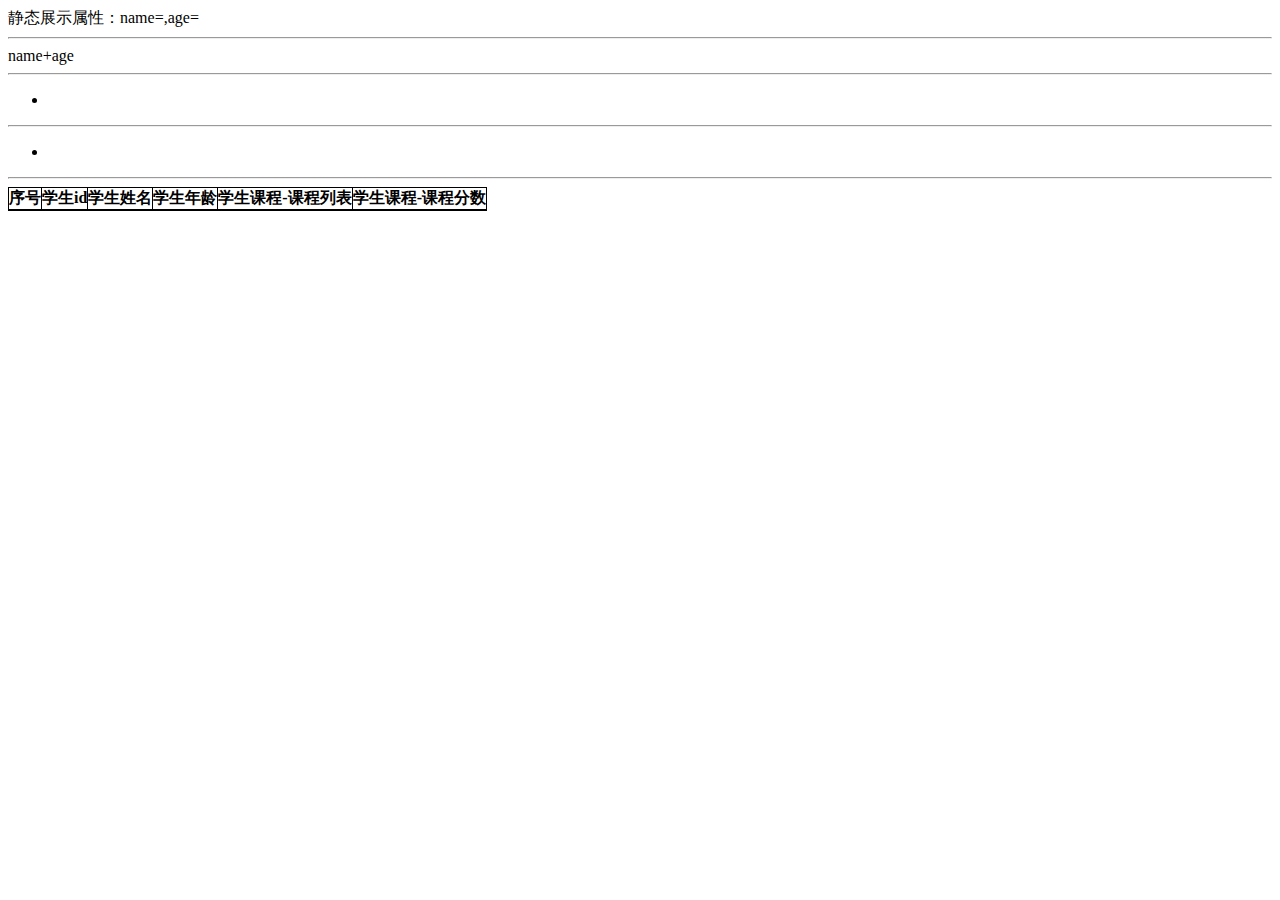
==== springcloudactivi5/src/main/resources/templates/thymeleaf.html @ c8d5ed39 "流程图修改" ====
<!DOCTYPE html>
<html xmlns:th="http://www.thymeleaf.org">
<head>
<meta charset="UTF-8"></meta>
<title>thymeleaf学习</title>
<style type="text/css">
        table {
            border: 1px solid black;
            text-align: center;
            border-collapse: collapse;
        }
        table thead th {
            border: 1px solid black;
        }
        table tbody td {
            border: 1px solid black;
        }
    </style>
</head>
<body>
	静态展示属性：name=<span th:text="${name}"></span>,age=<span th:text="${age}"></span>
	<hr/>
	name+age  <span th:text="${name}+${age}"></span>
	<hr/>
	<ul>
	<li th:each="var:${list}"><span th:text="${var}"></span></li>	
	</ul>
	<hr/>
	<ul>
	<li th:each="var:${arr}"><span th:text="${var}"></span></li>	
	</ul>
	<hr/>
	 <table cellpadding="0" cellspacing="0">
        <thead>
            <th>序号</th>
            <th>学生id</th>
            <th>学生姓名</th>
            <th>学生年龄</th>
            <th>学生课程-课程列表</th>
            <th>学生课程-课程分数</th>
        </thead>
        <tbody>
            <tr th:each="entries,stat:${resultList}" th:style="'background-color:'+@{${stat.odd}?'#F2F2F2'}">
                <td th:text="${stat.count}"></td>
                <td th:text="${entries['sid']}"></td>
                <td th:text="${entries['sname']}"></td>
                <td th:text="${entries['sage']}"></td>
                <!-- 写法一：
                <td th:text="${entries['scourse']['cname']}"></td>
                <td th:text="${entries['scourse']['cscore']}"></td>-->
                <!-- 写法二：
                <td th:text="*{entries['scourse']['cname']}"></td>
                <td th:text="*{entries['scourse']['cscore']}"></td>-->
                <!-- 写法三：-->
                <td th:object="${entries['scourse']}">
                    <span th:text="*{['cname']}"></span>
                </td>
                <td th:object="${entries['scourse']}">
                    <span th:text="*{['cscore']}"></span>
                </td>
            </tr>
        </tbody>
    </table>
</body>
</html>
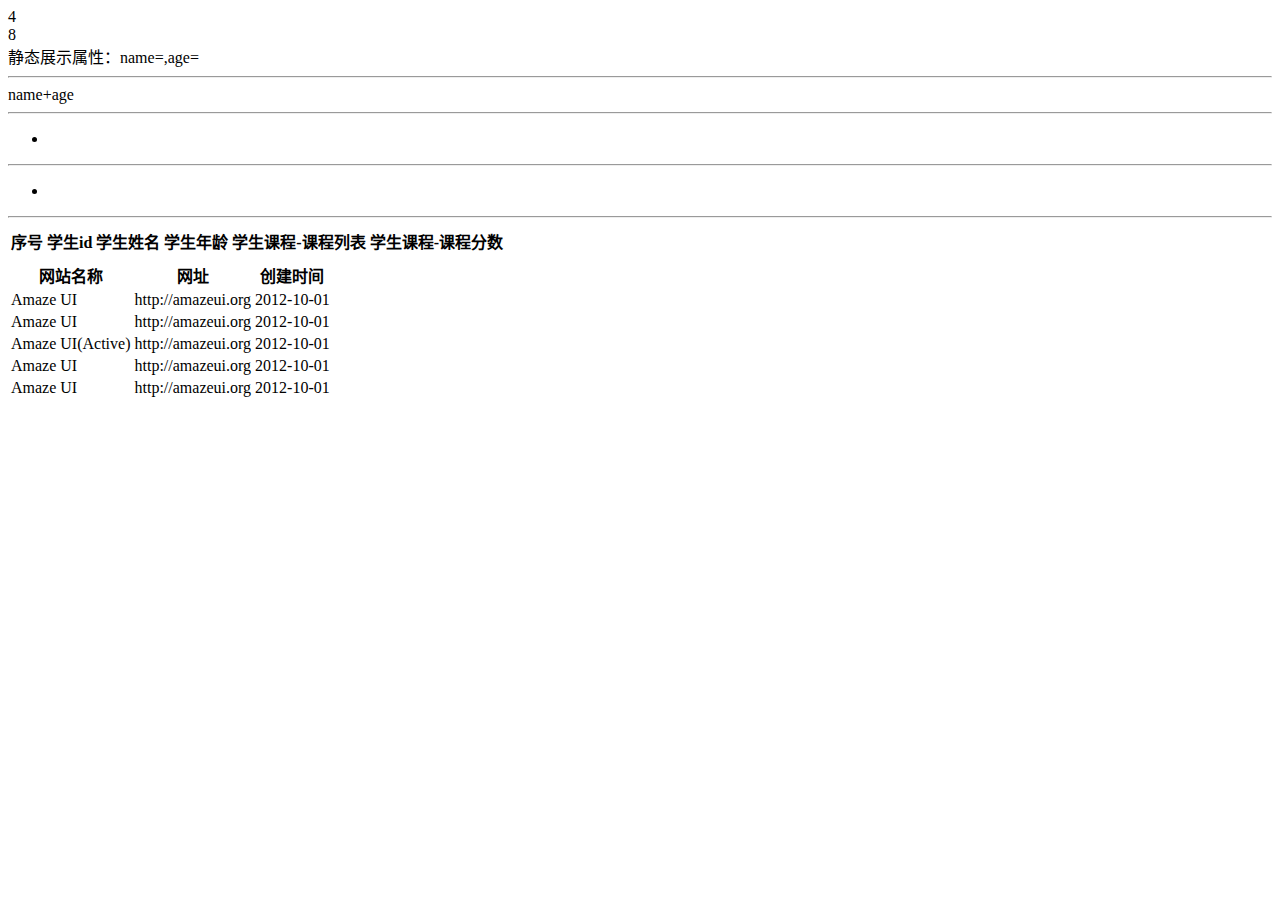
==== commit 8e2fe634: "集成vue" ====
--- a/springcloudactivi5/src/main/resources/templates/thymeleaf.html
+++ b/springcloudactivi5/src/main/resources/templates/thymeleaf.html
@@ -1,23 +1,20 @@
 <!DOCTYPE html>
-<html xmlns:th="http://www.thymeleaf.org">
+<html  lang="zh-CN" 
+xmlns:th="http://www.thymeleaf.org"
+>
+<!-- xmlns:layout="http://www.ultraq.net.nz/thymeleaf/layout"
+layout:decorator="common/common" -->
 <head>
 <meta charset="UTF-8"></meta>
 <title>thymeleaf学习</title>
-<style type="text/css">
-        table {
-            border: 1px solid black;
-            text-align: center;
-            border-collapse: collapse;
-        }
-        table thead th {
-            border: 1px solid black;
-        }
-        table tbody td {
-            border: 1px solid black;
-        }
-    </style>
+	<link rel="stylesheet"  type="text/css" href="../../css/amazeui.min.css" th:href="@{../../css/amazeui.min.css}"></link>
+	<script th:src="@{../../js/vue.js}"></script>
 </head>
 <body>
+<div class="am-g">
+  <div class="am-u-sm-4">4</div>
+  <div class="am-u-sm-8">8</div>
+</div>
 	静态展示属性：name=<span th:text="${name}"></span>,age=<span th:text="${age}"></span>
 	<hr/>
 	name+age  <span th:text="${name}+${age}"></span>
@@ -30,7 +27,7 @@
 	<li th:each="var:${arr}"><span th:text="${var}"></span></li>	
 	</ul>
 	<hr/>
-	 <table cellpadding="0" cellspacing="0">
+	 <table class="am-table">
         <thead>
             <th>序号</th>
             <th>学生id</th>
@@ -61,5 +58,43 @@
             </tr>
         </tbody>
     </table>
+    <!--  amazeui -->
+    <table class="am-table">
+    <thead>
+        <tr>
+            <th>网站名称</th>
+            <th>网址</th>
+            <th>创建时间</th>
+        </tr>
+    </thead>
+    <tbody>
+        <tr>
+            <td>Amaze UI</td>
+            <td>http://amazeui.org</td>
+            <td>2012-10-01</td>
+        </tr>
+        <tr>
+            <td>Amaze UI</td>
+            <td>http://amazeui.org</td>
+            <td>2012-10-01</td>
+        </tr>
+        <tr class="am-active">
+            <td>Amaze UI(Active)</td>
+            <td>http://amazeui.org</td>
+            <td>2012-10-01</td>
+        </tr>
+        <tr>
+            <td>Amaze UI</td>
+            <td>http://amazeui.org</td>
+            <td>2012-10-01</td>
+        </tr>
+        <tr>
+            <td>Amaze UI</td>
+            <td>http://amazeui.org</td>
+            <td>2012-10-01</td>
+        </tr>
+    </tbody>
+</table>
+    
 </body>
 </html>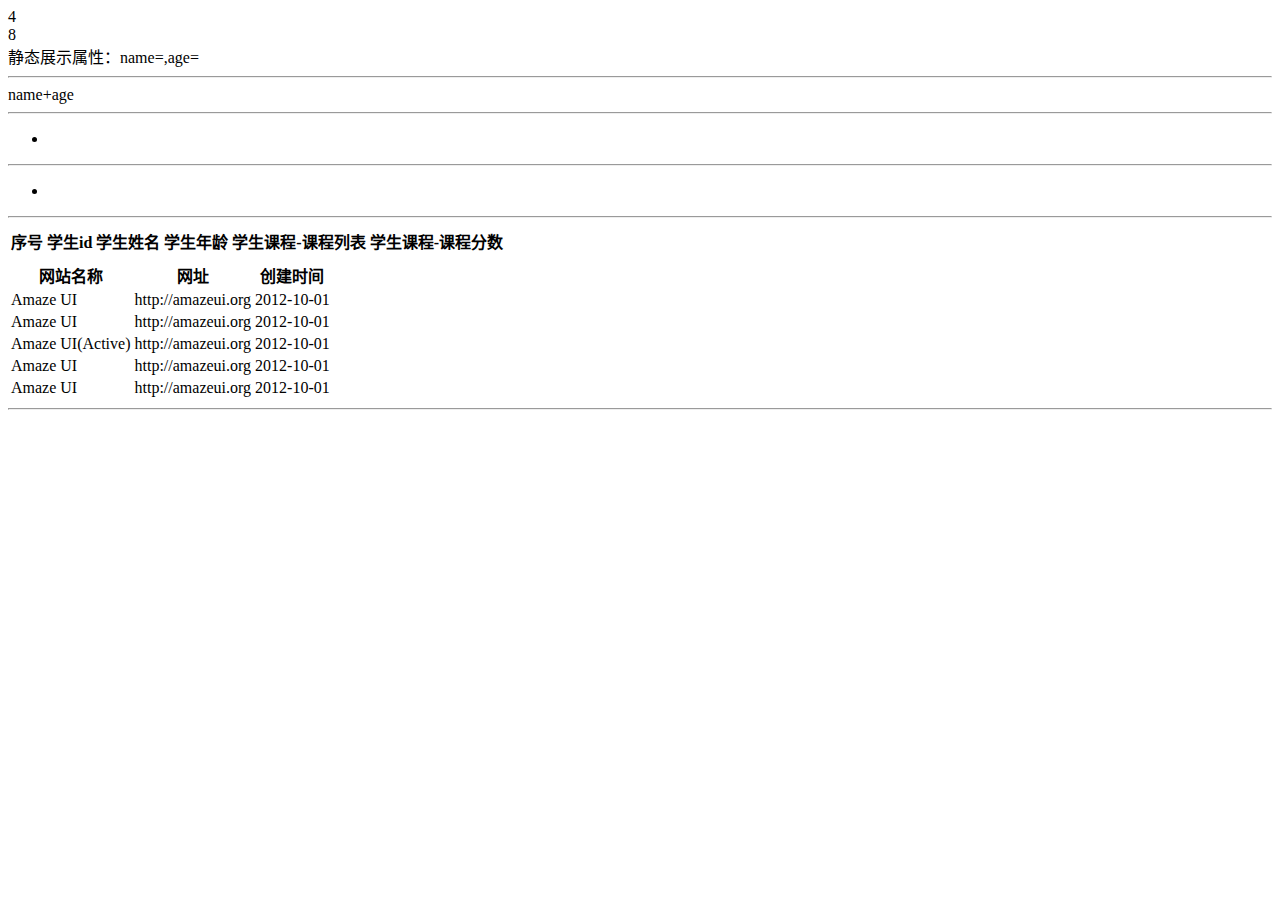
==== commit 62a38505: "添加多人会签" ====
--- a/springcloudactivi5/src/main/resources/templates/thymeleaf.html
+++ b/springcloudactivi5/src/main/resources/templates/thymeleaf.html
@@ -95,6 +95,8 @@
         </tr>
     </tbody>
 </table>
+<hr>
+<!-- vue -->
     
 </body>
 </html>